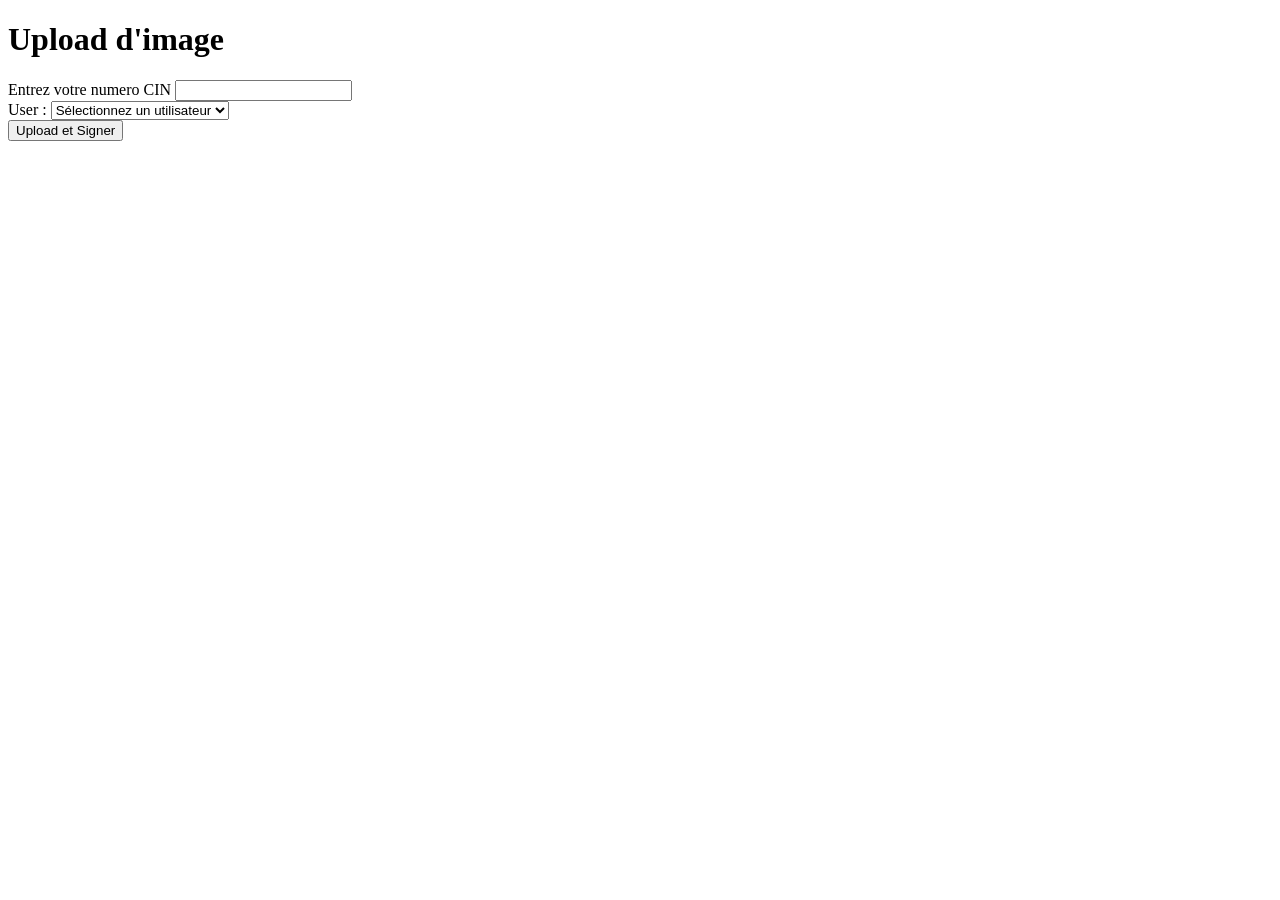
==== transactions/src/main/resources/templates/pages/acceuil0.html @ 76306f41 "projet de stage" ====
<!DOCTYPE html>
<html lang="fr">
<head>
    <meta charset="UTF-8">
    <meta name="viewport" content="width=device-width, initial-scale=1.0">
    
    <title>Upload d'image</title>
    <link rel="stylesheet" href="/static/assets/css/home.css">
</head>
<body>
    <div class="container">
        <h1 class="text-center">Upload d'image</h1>

        <div class="alert alert-success" id="successMessage" style="display: none;"></div>
        <div class="alert alert-danger" id="errorMessage" style="display: none;"></div>
        
        <form action="/uploadPhoto" method="post" enctype="multipart/form-data">
            <div class="form-group">
                <label for="file">Entrez votre numero CIN</label>
                <input type="text" class="form-control-file" id="numeroCin" name="numeroCin" required>
            </div>
            <div class="form-group">
                <label for="user">User :</label>
                <select class="form-control" id="user" name="nameWorker" required>
					
                    <option value="">Sélectionnez un utilisateur</option>
                    <!-- Boucle Thymeleaf pour afficher les utilisateurs -->
                    <option th:each="worker : ${workers}" 
                            th:value="${worker.workerName}" 
                            th:text="${worker.workerName}"></option>
                </select>
            </div>
            <button type="submit" class="btn btn-primary">Upload et Signer</button>
        </form>
    </div>
</body>
</html>
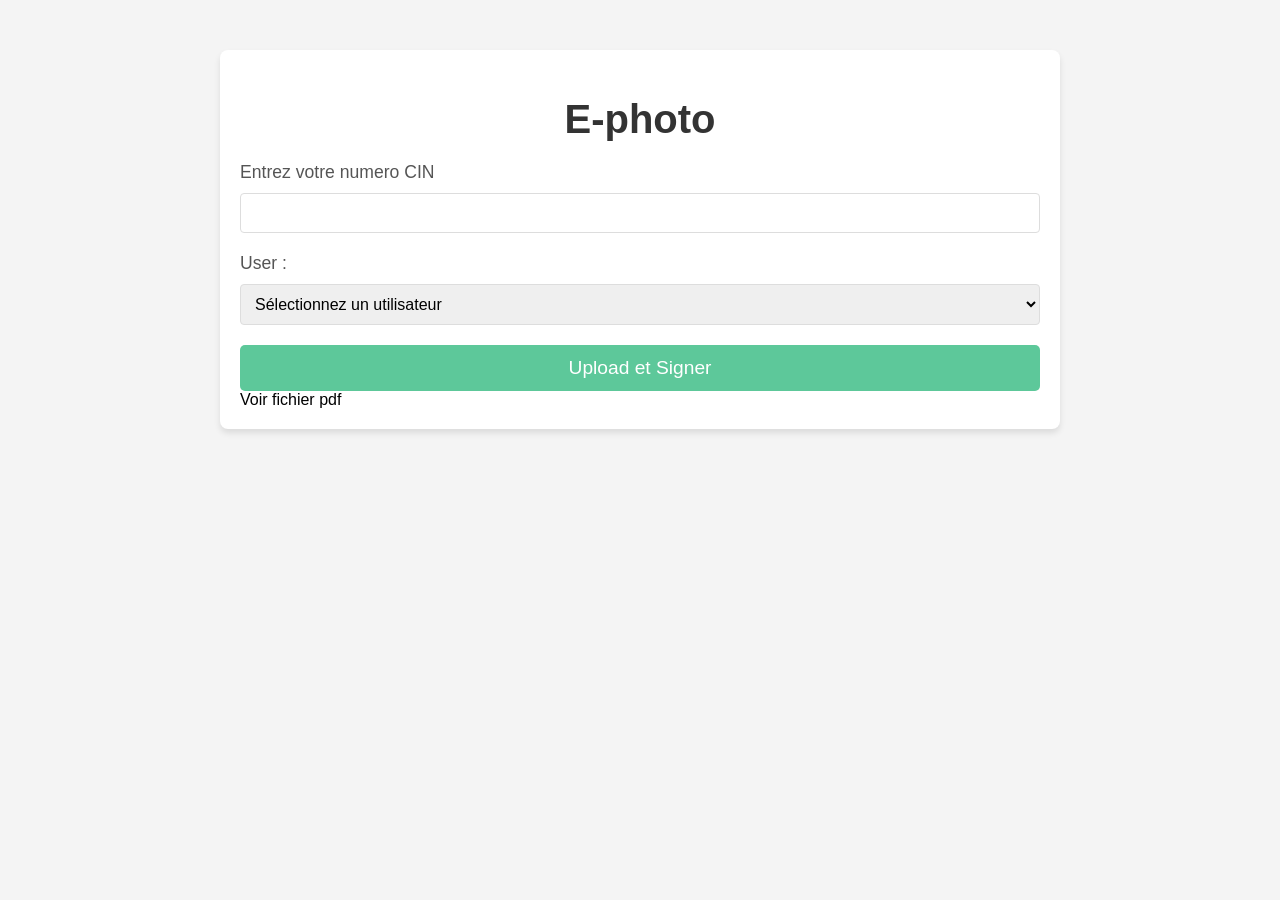
==== commit 38e5fbda: "mise en preproduction signature electronique" ====
--- a/transactions/src/main/resources/templates/pages/acceuil0.html
+++ b/transactions/src/main/resources/templates/pages/acceuil0.html
@@ -4,12 +4,122 @@
     <meta charset="UTF-8">
     <meta name="viewport" content="width=device-width, initial-scale=1.0">
     
-    <title>Upload d'image</title>
+    <title>Signature photo</title>
     <link rel="stylesheet" href="/static/assets/css/home.css">
 </head>
 <body>
+    <style>
+        /* home.css */
+
+/* Général */
+body {
+    font-family: Arial, sans-serif;
+    background-color: #f4f4f4;
+    margin: 0;
+    padding: 0;
+}
+
+.container {
+    width: 80%;
+    max-width: 800px;
+    margin: 50px auto;
+    background-color: white;
+    padding: 20px;
+    box-shadow: 0px 4px 6px rgba(0, 0, 0, 0.1);
+    border-radius: 8px;
+}
+
+/* Titre */
+h1.text-center {
+    text-align: center;
+    color: #333;
+    font-size: 2.5rem;
+    margin-bottom: 20px;
+}
+
+/* Alertes */
+.alert {
+    padding: 15px;
+    margin-bottom: 20px;
+    border-radius: 5px;
+    font-weight: bold;
+}
+
+.alert-success {
+    background-color: #d4edda;
+    color: #155724;
+    border: 1px solid #c3e6cb;
+}
+
+.alert-danger {
+    background-color: #f8d7da;
+    color: #721c24;
+    border: 1px solid #f5c6cb;
+}
+
+/* Formulaire */
+.form-group {
+    margin-bottom: 20px;
+}
+
+label {
+    font-size: 1.1rem;
+    color: #555;
+    margin-bottom: 10px;
+    display: block;
+}
+
+.form-control, .form-control-file {
+    width: 100%;
+    padding: 10px;
+    font-size: 1rem;
+    border: 1px solid #ddd;
+    border-radius: 4px;
+    box-sizing: border-box;
+}
+
+.form-control:focus, .form-control-file:focus {
+    border-color: #5dc89a;
+    outline: none;
+}
+
+/* Boutons */
+button.btn {
+    width: 100%;
+    padding: 12px;
+    background-color: #5dc89a;
+    color: white;
+    border: none;
+    border-radius: 5px;
+    font-size: 1.2rem;
+    cursor: pointer;
+    transition: background-color 0.3s ease;
+}
+
+button.btn:hover {
+    background-color: #5dc89a;
+}
+
+/* Responsive */
+@media (max-width: 768px) {
+    .container {
+        width: 95%;
+        padding: 15px;
+    }
+
+    h1.text-center {
+        font-size: 2rem;
+    }
+
+    button.btn {
+        font-size: 1rem;
+    }
+}
+
+    </style>
     <div class="container">
-        <h1 class="text-center">Upload d'image</h1>
+
+        <h1 class="text-center">E-photo</h1>
 
         <div class="alert alert-success" id="successMessage" style="display: none;"></div>
         <div class="alert alert-danger" id="errorMessage" style="display: none;"></div>
@@ -31,7 +141,13 @@
                 </select>
             </div>
             <button type="submit" class="btn btn-primary">Upload et Signer</button>
+            <div class="lien_pdf">
+                <!-- <a th:href="@{/pages/show_images}" class="btn">Voir fichier pdf</a> -->
+                <a th:href="@{/pages/show_images}" class="btn">Voir fichier pdf</a>
+            </div>
+           
         </form>
     </div>
+    
 </body>
 </html>
